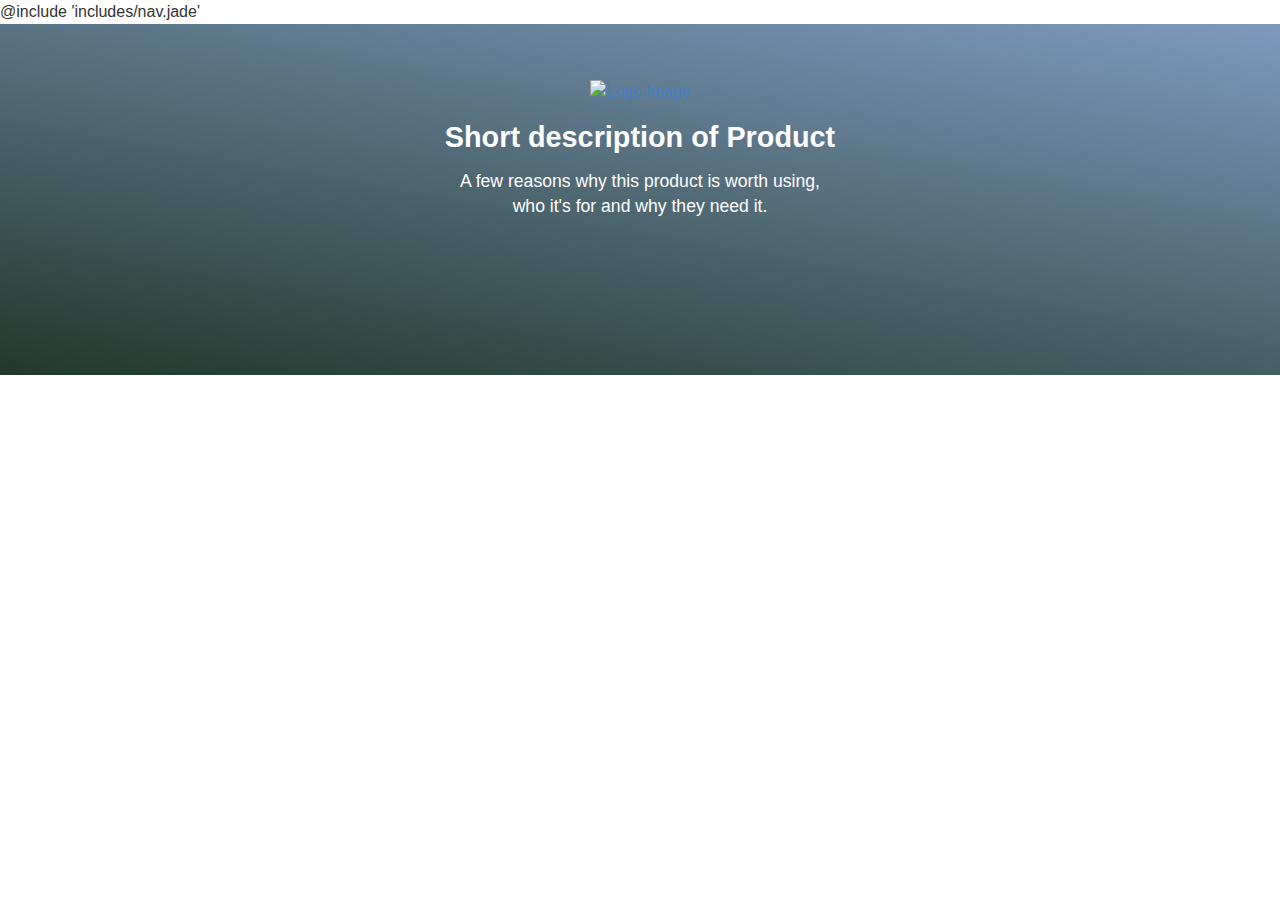
==== index.html @ 725307b8 "Setting up nav and hero" ====
<!DOCTYPE html>
<html>
  <head>
    <title>Web App</title>
    <meta name="viewport" content="width=device-width, initial-scale=1.0">
    <link href="css/app.css" rel="stylesheet">
  </head>
  <body>@include 'includes/nav.jade'
    <div class="hero">
      <div class="hero-inner"><a href="https://www.google.com" class="hero-logo"><img src="https://raw.githubusercontent.com/thoughtbot/refills/master/source/images/placeholder_logo_1.png" alt="Logo Image"></a>
        <div class="hero-copy">
          <h1>Short description of Product</h1>
          <p>A few reasons why this product is worth using, who it's for and why they need it.	</p>
        </div>
      </div>
    </div>
  </body>
</html>
---- css/app.css ----
html {
  -webkit-box-sizing: border-box;
  -moz-box-sizing: border-box;
  box-sizing: border-box;
}

*,
*:before,
*:after {
  -webkit-box-sizing: inherit;
  -moz-box-sizing: inherit;
  box-sizing: inherit;
}

/*! normalize.css v3.0.2 | MIT License | git.io/normalize */
/**
 * 1. Set default font family to sans-serif.
 * 2. Prevent iOS text size adjust after orientation change, without disabling
 *    user zoom.
 */
html {
  font-family: sans-serif;
  /* 1 */
  -ms-text-size-adjust: 100%;
  /* 2 */
  -webkit-text-size-adjust: 100%;
  /* 2 */
}

/**
 * Remove default margin.
 */
body {
  margin: 0;
}

/* HTML5 display definitions
   ========================================================================== */
/**
 * Correct `block` display not defined for any HTML5 element in IE 8/9.
 * Correct `block` display not defined for `details` or `summary` in IE 10/11
 * and Firefox.
 * Correct `block` display not defined for `main` in IE 11.
 */
article,
aside,
details,
figcaption,
figure,
footer,
header,
hgroup,
main,
menu,
nav,
section,
summary {
  display: block;
}

/**
 * 1. Correct `inline-block` display not defined in IE 8/9.
 * 2. Normalize vertical alignment of `progress` in Chrome, Firefox, and Opera.
 */
audio,
canvas,
progress,
video {
  display: inline-block;
  /* 1 */
  vertical-align: baseline;
  /* 2 */
}

/**
 * Prevent modern browsers from displaying `audio` without controls.
 * Remove excess height in iOS 5 devices.
 */
audio:not([controls]) {
  display: none;
  height: 0;
}

/**
 * Address `[hidden]` styling not present in IE 8/9/10.
 * Hide the `template` element in IE 8/9/11, Safari, and Firefox < 22.
 */
[hidden],
template {
  display: none;
}

/* Links
   ========================================================================== */
/**
 * Remove the gray background color from active links in IE 10.
 */
a {
  background-color: transparent;
}

/**
 * Improve readability when focused and also mouse hovered in all browsers.
 */
a:active,
a:hover {
  outline: 0;
}

/* Text-level semantics
   ========================================================================== */
/**
 * Address styling not present in IE 8/9/10/11, Safari, and Chrome.
 */
abbr[title] {
  border-bottom: 1px dotted;
}

/**
 * Address style set to `bolder` in Firefox 4+, Safari, and Chrome.
 */
b,
strong {
  font-weight: bold;
}

/**
 * Address styling not present in Safari and Chrome.
 */
dfn {
  font-style: italic;
}

/**
 * Address variable `h1` font-size and margin within `section` and `article`
 * contexts in Firefox 4+, Safari, and Chrome.
 */
h1 {
  font-size: 2em;
  margin: 0.67em 0;
}

/**
 * Address styling not present in IE 8/9.
 */
mark {
  background: #ff0;
  color: #000;
}

/**
 * Address inconsistent and variable font size in all browsers.
 */
small {
  font-size: 80%;
}

/**
 * Prevent `sub` and `sup` affecting `line-height` in all browsers.
 */
sub,
sup {
  font-size: 75%;
  line-height: 0;
  position: relative;
  vertical-align: baseline;
}

sup {
  top: -0.5em;
}

sub {
  bottom: -0.25em;
}

/* Embedded content
   ========================================================================== */
/**
 * Remove border when inside `a` element in IE 8/9/10.
 */
img {
  border: 0;
}

/**
 * Correct overflow not hidden in IE 9/10/11.
 */
svg:not(:root) {
  overflow: hidden;
}

/* Grouping content
   ========================================================================== */
/**
 * Address margin not present in IE 8/9 and Safari.
 */
figure {
  margin: 1em 40px;
}

/**
 * Address differences between Firefox and other browsers.
 */
hr {
  -moz-box-sizing: content-box;
  box-sizing: content-box;
  height: 0;
}

/**
 * Contain overflow in all browsers.
 */
pre {
  overflow: auto;
}

/**
 * Address odd `em`-unit font size rendering in all browsers.
 */
code,
kbd,
pre,
samp {
  font-family: monospace, monospace;
  font-size: 1em;
}

/* Forms
   ========================================================================== */
/**
 * Known limitation: by default, Chrome and Safari on OS X allow very limited
 * styling of `select`, unless a `border` property is set.
 */
/**
 * 1. Correct color not being inherited.
 *    Known issue: affects color of disabled elements.
 * 2. Correct font properties not being inherited.
 * 3. Address margins set differently in Firefox 4+, Safari, and Chrome.
 */
button,
input,
optgroup,
select,
textarea {
  color: inherit;
  /* 1 */
  font: inherit;
  /* 2 */
  margin: 0;
  /* 3 */
}

/**
 * Address `overflow` set to `hidden` in IE 8/9/10/11.
 */
button {
  overflow: visible;
}

/**
 * Address inconsistent `text-transform` inheritance for `button` and `select`.
 * All other form control elements do not inherit `text-transform` values.
 * Correct `button` style inheritance in Firefox, IE 8/9/10/11, and Opera.
 * Correct `select` style inheritance in Firefox.
 */
button,
select {
  text-transform: none;
}

/**
 * 1. Avoid the WebKit bug in Android 4.0.* where (2) destroys native `audio`
 *    and `video` controls.
 * 2. Correct inability to style clickable `input` types in iOS.
 * 3. Improve usability and consistency of cursor style between image-type
 *    `input` and others.
 */
button,
html input[type="button"], input[type="reset"],
input[type="submit"] {
  -webkit-appearance: button;
  /* 2 */
  cursor: pointer;
  /* 3 */
}

/**
 * Re-set default cursor for disabled elements.
 */
button[disabled],
html input[disabled] {
  cursor: default;
}

/**
 * Remove inner padding and border in Firefox 4+.
 */
button::-moz-focus-inner,
input::-moz-focus-inner {
  border: 0;
  padding: 0;
}

/**
 * Address Firefox 4+ setting `line-height` on `input` using `!important` in
 * the UA stylesheet.
 */
input {
  line-height: normal;
}

/**
 * It's recommended that you don't attempt to style these elements.
 * Firefox's implementation doesn't respect box-sizing, padding, or width.
 *
 * 1. Address box sizing set to `content-box` in IE 8/9/10.
 * 2. Remove excess padding in IE 8/9/10.
 */
input[type="checkbox"],
input[type="radio"] {
  box-sizing: border-box;
  /* 1 */
  padding: 0;
  /* 2 */
}

/**
 * Fix the cursor style for Chrome's increment/decrement buttons. For certain
 * `font-size` values of the `input`, it causes the cursor style of the
 * decrement button to change from `default` to `text`.
 */
input[type="number"]::-webkit-inner-spin-button,
input[type="number"]::-webkit-outer-spin-button {
  height: auto;
}

/**
 * 1. Address `appearance` set to `searchfield` in Safari and Chrome.
 * 2. Address `box-sizing` set to `border-box` in Safari and Chrome
 *    (include `-moz` to future-proof).
 */
input[type="search"] {
  -webkit-appearance: textfield;
  /* 1 */
  -moz-box-sizing: content-box;
  -webkit-box-sizing: content-box;
  /* 2 */
  box-sizing: content-box;
}

/**
 * Remove inner padding and search cancel button in Safari and Chrome on OS X.
 * Safari (but not Chrome) clips the cancel button when the search input has
 * padding (and `textfield` appearance).
 */
input[type="search"]::-webkit-search-cancel-button,
input[type="search"]::-webkit-search-decoration {
  -webkit-appearance: none;
}

/**
 * Define consistent border, margin, and padding.
 */
fieldset {
  border: 1px solid #c0c0c0;
  margin: 0 2px;
  padding: 0.35em 0.625em 0.75em;
}

/**
 * 1. Correct `color` not being inherited in IE 8/9/10/11.
 * 2. Remove padding so people aren't caught out if they zero out fieldsets.
 */
legend {
  border: 0;
  /* 1 */
  padding: 0;
  /* 2 */
}

/**
 * Remove default vertical scrollbar in IE 8/9/10/11.
 */
textarea {
  overflow: auto;
}

/**
 * Don't inherit the `font-weight` (applied by a rule above).
 * NOTE: the default cannot safely be changed in Chrome and Safari on OS X.
 */
optgroup {
  font-weight: bold;
}

/* Tables
   ========================================================================== */
/**
 * Remove most spacing between table cells.
 */
table {
  border-collapse: collapse;
  border-spacing: 0;
}

td,
th {
  padding: 0;
}

button, input[type="button"], input[type="reset"], input[type="submit"],
button {
  -webkit-appearance: none;
  -moz-appearance: none;
  -ms-appearance: none;
  -o-appearance: none;
  appearance: none;
  -webkit-font-smoothing: antialiased;
  background-color: #477dca;
  border-radius: 3px;
  border: none;
  color: #fff;
  cursor: pointer;
  display: inline-block;
  font-family: "Helvetica Neue", "Helvetica", "Roboto", "Arial", sans-serif;
  font-size: 1em;
  font-weight: 600;
  line-height: 1;
  padding: 0.75em 1em;
  text-decoration: none;
  user-select: none;
  vertical-align: middle;
  white-space: nowrap;
}

button:hover,
button:focus, input[type="button"]:hover,
input[type="button"]:focus, input[type="reset"]:hover,
input[type="reset"]:focus, input[type="submit"]:hover,
input[type="submit"]:focus,
button:hover,
button:focus {
  background-color: #2c5999;
  color: #fff;
}

button:disabled, input[type="button"]:disabled, input[type="reset"]:disabled, input[type="submit"]:disabled,
button:disabled {
  cursor: not-allowed;
  opacity: 0.5;
}

fieldset {
  background-color: #f7f7f7;
  border: 1px solid #ddd;
  margin: 0 0 0.75em;
  padding: 1.5em;
}

input,
label,
select {
  display: block;
  font-family: "Helvetica Neue", "Helvetica", "Roboto", "Arial", sans-serif;
  font-size: 1em;
}

label {
  font-weight: 600;
  margin-bottom: 0.375em;
}

label.required::after {
  content: "*";
}

label abbr {
  display: none;
}

input[type="color"], input[type="date"], input[type="datetime"], input[type="datetime-local"], input[type="email"], input[type="month"], input[type="number"], input[type="password"], input[type="search"], input[type="tel"], input[type="text"], input[type="time"], input[type="url"], input[type="week"], textarea,
select[multiple=multiple],
textarea {
  background-color: #fff;
  border: 1px solid #ddd;
  border-radius: 3px;
  box-shadow: inset 0 1px 3px rgba(0, 0, 0, 0.06);
  box-sizing: border-box;
  font-family: "Helvetica Neue", "Helvetica", "Roboto", "Arial", sans-serif;
  font-size: 1em;
  margin-bottom: 0.75em;
  padding: 0.5em;
  transition: border-color;
  width: 100%;
}

input[type="color"]:hover, input[type="date"]:hover, input[type="datetime"]:hover, input[type="datetime-local"]:hover, input[type="email"]:hover, input[type="month"]:hover, input[type="number"]:hover, input[type="password"]:hover, input[type="search"]:hover, input[type="tel"]:hover, input[type="text"]:hover, input[type="time"]:hover, input[type="url"]:hover, input[type="week"]:hover, textarea:hover,
select[multiple=multiple]:hover,
textarea:hover {
  border-color: #c4c4c4;
}

input[type="color"]:focus, input[type="date"]:focus, input[type="datetime"]:focus, input[type="datetime-local"]:focus, input[type="email"]:focus, input[type="month"]:focus, input[type="number"]:focus, input[type="password"]:focus, input[type="search"]:focus, input[type="tel"]:focus, input[type="text"]:focus, input[type="time"]:focus, input[type="url"]:focus, input[type="week"]:focus, textarea:focus,
select[multiple=multiple]:focus,
textarea:focus {
  border-color: #477dca;
  box-shadow: inset 0 1px 3px rgba(0, 0, 0, 0.06), 0 0 5px rgba(55, 112, 192, 0.7);
  outline: none;
}

textarea {
  resize: vertical;
}

input[type="search"] {
  -webkit-appearance: none;
  -moz-appearance: none;
  -ms-appearance: none;
  -o-appearance: none;
  appearance: none;
}

input[type="checkbox"],
input[type="radio"] {
  display: inline;
  margin-right: 0.375em;
}

input[type="file"] {
  padding-bottom: 0.75em;
  width: 100%;
}

select {
  margin-bottom: 1.5em;
  max-width: 100%;
  width: auto;
}

ul,
ol {
  list-style-type: none;
  margin: 0;
  padding: 0;
}

dl {
  margin-bottom: 0.75em;
}

dl dt {
  font-weight: bold;
  margin-top: 0.75em;
}

dl dd {
  margin: 0;
}

table {
  -webkit-font-feature-settings: "kern", "liga", "tnum";
  -moz-font-feature-settings: "kern", "liga", "tnum";
  -ms-font-feature-settings: "kern", "liga", "tnum";
  font-feature-settings: "kern", "liga", "tnum";
  border-collapse: collapse;
  margin: 0.75em 0;
  table-layout: fixed;
  width: 100%;
}

th {
  border-bottom: 1px solid #b7b7b7;
  font-weight: 600;
  padding: 0.75em 0;
  text-align: left;
}

td {
  border-bottom: 1px solid #ddd;
  padding: 0.75em 0;
}

tr,
td,
th {
  vertical-align: middle;
}

body {
  -webkit-font-feature-settings: "kern", "liga", "pnum";
  -moz-font-feature-settings: "kern", "liga", "pnum";
  -ms-font-feature-settings: "kern", "liga", "pnum";
  font-feature-settings: "kern", "liga", "pnum";
  -webkit-font-smoothing: antialiased;
  color: #333;
  font-family: "Helvetica Neue", "Helvetica", "Roboto", "Arial", sans-serif;
  font-size: 1em;
  line-height: 1.5;
}

h1,
h2,
h3,
h4,
h5,
h6 {
  font-family: "Helvetica Neue", "Helvetica", "Roboto", "Arial", sans-serif;
  font-size: 1em;
  line-height: 1.2;
  margin: 0 0 0.75em;
}

p {
  margin: 0 0 0.75em;
}

a {
  color: #477dca;
  text-decoration: none;
  transition: color 0.1s linear;
}

a:active,
a:focus,
a:hover {
  color: #2c5999;
}

a:active,
a:focus {
  outline: none;
}

hr {
  border-bottom: 1px solid #ddd;
  border-left: none;
  border-right: none;
  border-top: none;
  margin: 1.5em 0;
}

img,
picture {
  margin: 0;
  max-width: 100%;
}

.hero {
  background: url("https://raw.githubusercontent.com/thoughtbot/refills/master/source/images/mountains.png"), -webkit-linear-gradient(10deg, #20392B, #7F99BE), no-repeat #7F99BE scroll;
  background: url("https://raw.githubusercontent.com/thoughtbot/refills/master/source/images/mountains.png"), linear-gradient(10deg, #20392B, #7F99BE), no-repeat #7F99BE scroll;
  background-color: #324766;
  background-position: top;
  background-repeat: no-repeat;
  background-size: cover;
  padding-bottom: 3em;
}

.hero .hero-logo img {
  height: 4em;
  margin-bottom: 1em;
}

.hero .hero-inner {
  max-width: 68em;
  margin-left: auto;
  margin-right: auto;
  margin: auto;
  padding: 3.5em;
  text-align: center;
}

.hero .hero-inner::after {
  clear: both;
  content: "";
  display: table;
}

.hero .hero-inner::after {
  clear: both;
  content: "";
  display: table;
}

.hero .hero-inner .hero-copy {
  text-align: center;
}

.hero .hero-inner .hero-copy h1 {
  color: white;
  font-size: 1.6em;
  margin-bottom: 0.5em;
}

@media screen and (min-width: 53.75em) {
  .hero .hero-inner .hero-copy h1 {
    font-size: 1.8em;
  }
}

.hero .hero-inner .hero-copy p {
  color: white;
  line-height: 1.4em;
  margin: 0 auto 3em auto;
}

@media screen and (min-width: 53.75em) {
  .hero .hero-inner .hero-copy p {
    font-size: 1.1em;
    max-width: 40%;
  }
}
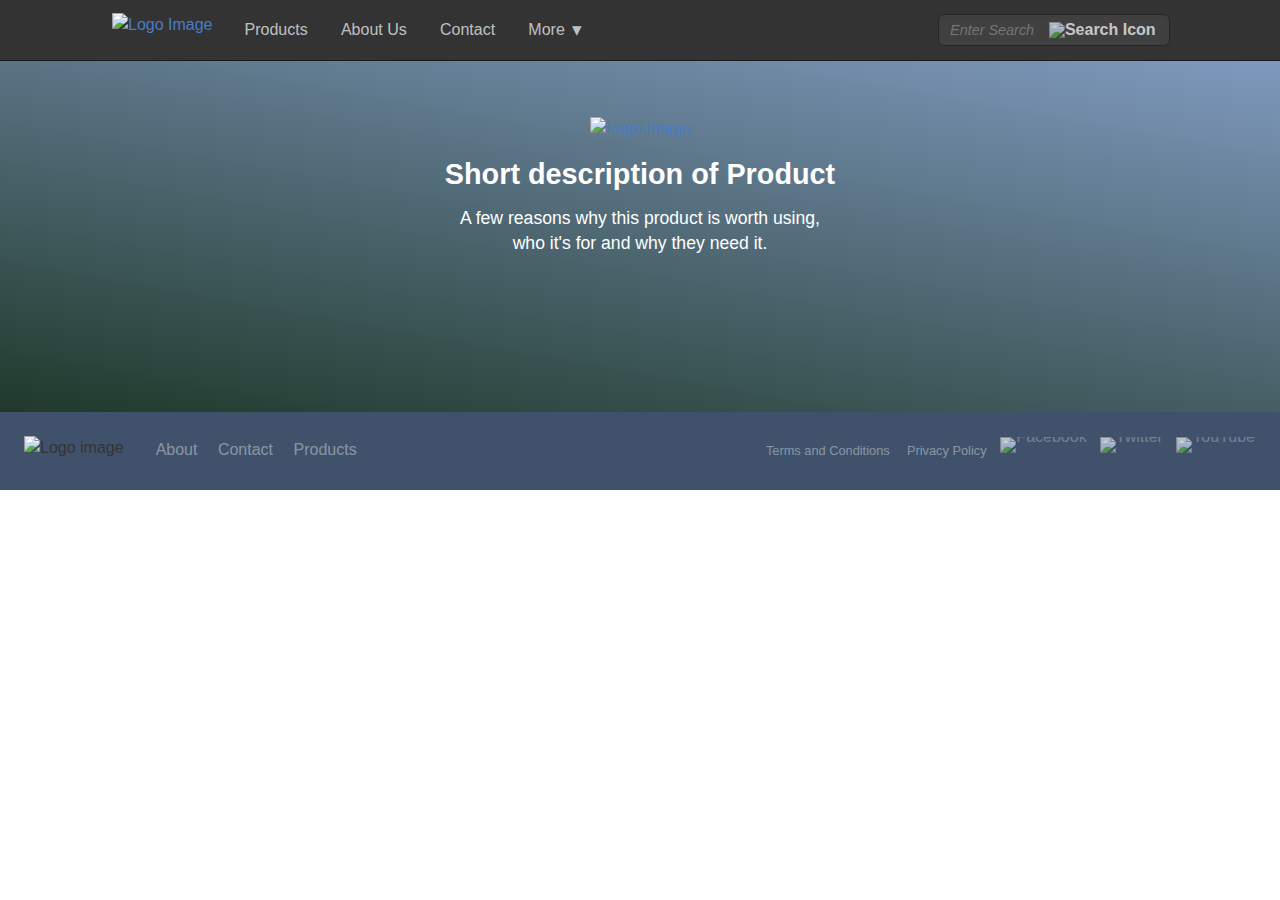
==== commit e4bdc56e: "added footer" ====
--- a/index.html
+++ b/index.html
@@ -4,15 +4,92 @@
     <title>Web App</title>
     <meta name="viewport" content="width=device-width, initial-scale=1.0">
     <link href="css/app.css" rel="stylesheet">
+    <script language="javascript" type="text/javascript" src="jquery.min.js"></script>
+    <script language="javascript" type="text/javascript" src="nav.js"></script>
   </head>
-  <body>@include 'includes/nav.jade'
+  <body><header class="navigation" role="banner">
+  <div class="navigation-wrapper">
+    <a href="javascript:void(0)" class="logo">
+      <img src="https://raw.githubusercontent.com/thoughtbot/refills/master/source/images/placeholder_logo_1.png" alt="Logo Image">
+    </a>
+    <a href="javascript:void(0)" class="navigation-menu-button" id="js-mobile-menu">MENU</a>
+    <nav role="navigation">
+      <ul id="js-navigation-menu" class="navigation-menu show">
+        <li class="nav-link"><a href="javascript:void(0)">Products</a></li>
+        <li class="nav-link"><a href="javascript:void(0)">About Us</a></li>
+        <li class="nav-link"><a href="javascript:void(0)">Contact</a></li>
+        <li class="nav-link more"><a href="javascript:void(0)">More</a>
+          <ul class="submenu">
+            <li><a href="javascript:void(0)">Submenu Item</a></li>
+            <li><a href="javascript:void(0)">Another Item</a></li>
+            <li class="more"><a href="javascript:void(0)">Item with submenu</a>
+              <ul class="submenu">
+                <li><a href="javascript:void(0)">Sub-submenu Item</a></li>
+                <li><a href="javascript:void(0)">Another Item</a></li>
+              </ul>
+            </li>
+            <li class="more"><a href="javascript:void(0)">Another submenu</a>
+              <ul class="submenu">
+                <li><a href="javascript:void(0)">Sub-submenu</a></li>
+                <li><a href="javascript:void(0)">An Item</a></li>
+              </ul>
+            </li>
+          </ul>
+        </li>
+      </ul>
+    </nav>
+    <div class="navigation-tools">
+      <div class="search-bar">
+        <form role="search">
+          <input type="search" placeholder="Enter Search" />
+          <button type="submit">
+            <img src="https://raw.githubusercontent.com/thoughtbot/refills/master/source/images/search-icon.png" alt="Search Icon">
+          </button>
+        </form>
+      </div>
+    </div>
+  </div>
+</header>
+
     <div class="hero">
-      <div class="hero-inner"><a href="https://www.google.com" class="hero-logo"><img src="https://raw.githubusercontent.com/thoughtbot/refills/master/source/images/placeholder_logo_1.png" alt="Logo Image"></a>
+      <div class="hero-inner"><a href="#" class="hero-logo"><img src="https://raw.githubusercontent.com/thoughtbot/refills/master/source/images/placeholder_logo_1.png" alt="Logo Image"></a>
         <div class="hero-copy">
           <h1>Short description of Product</h1>
-          <p>A few reasons why this product is worth using, who it's for and why they need it.	</p>
+          <p>A few reasons why this product is worth using, who it's for and why they need it.</p>
         </div>
       </div>
+    </div><!--<div class="wrapper-for-content-outside-of-footer">
+   Uncomment this whole section for a sticky footer. The content of the page should be inside of this .wrapper-for-content-outside-of-footer
+</div>-->
+
+<footer class="footer-2" role="contentinfo">
+  <div class="footer-logo">
+    <img src="https://raw.githubusercontent.com/thoughtbot/refills/master/source/images/placeholder_logo_1.png" alt="Logo image">
+  </div>
+    <ul>
+      <li><a href="javascript:void(0)">About</a></li>
+      <li><a href="javascript:void(0)">Contact</a></li>
+      <li><a href="javascript:void(0)">Products</a></li>
+    </ul>
+
+    <div class="footer-secondary-links">
+      <ul>
+        <li><a href="javascript:void(0)">Terms and Conditions</a></li>
+        <li><a href="javascript:void(0)">Privacy Policy</a></li>
+      </ul>
+
+      <ul class="footer-social">
+        <li><a href="javascript:void(0)">
+          <img src="https://raw.githubusercontent.com/thoughtbot/refills/master/source/images/facebook-logo-circle.png" alt="Facebook">
+          </a></li>
+        <li><a href="javascript:void(0)">
+          <img src="https://raw.githubusercontent.com/thoughtbot/refills/master/source/images/twitter-logo-circle.png" alt="Twitter">
+        </a></li>
+        <li><a href="javascript:void(0)">
+          <img src="https://raw.githubusercontent.com/thoughtbot/refills/master/source/images/youtube-logo-circle.png" alt="YouTube">
+        </a></li>
+      </ul>
     </div>
+</footer>
   </body>
 </html>
--- a/css/app.css
+++ b/css/app.css
@@ -1,3 +1,4 @@
+@charset "UTF-8";
 html {
   -webkit-box-sizing: border-box;
   -moz-box-sizing: border-box;
@@ -710,3 +711,451 @@
     max-width: 40%;
   }
 }
+
+header.navigation {
+  background-color: #333;
+  border-bottom: 1px solid #1a1a1a;
+  min-height: 60px;
+  width: 100%;
+  z-index: 999;
+}
+
+header.navigation .navigation-wrapper {
+  max-width: 68em;
+  margin-left: auto;
+  margin-right: auto;
+  position: relative;
+  z-index: 9999;
+}
+
+header.navigation .navigation-wrapper::after {
+  clear: both;
+  content: "";
+  display: table;
+}
+
+header.navigation .navigation-wrapper::after {
+  clear: both;
+  content: "";
+  display: table;
+}
+
+header.navigation .logo {
+  float: left;
+  max-height: 60px;
+  padding-left: 1em;
+  padding-right: 2em;
+}
+
+header.navigation .logo img {
+  max-height: 60px;
+  padding: 0.8em 0;
+}
+
+header.navigation .navigation-menu-button {
+  color: rgba(255, 255, 255, 0.7);
+  display: block;
+  float: right;
+  line-height: 60px;
+  margin: 0;
+  padding-right: 1em;
+  text-decoration: none;
+  text-transform: uppercase;
+}
+
+@media screen and (min-width: 53.75em) {
+  header.navigation .navigation-menu-button {
+    display: none;
+  }
+}
+
+header.navigation .navigation-menu-button:focus,
+header.navigation .navigation-menu-button:hover {
+  color: white;
+}
+
+header.navigation nav {
+  float: none;
+  min-height: 60px;
+  z-index: 9999999;
+}
+
+@media screen and (min-width: 53.75em) {
+  header.navigation nav {
+    float: left;
+  }
+}
+
+header.navigation ul.navigation-menu {
+  clear: both;
+  display: none;
+  margin: 0 auto;
+  overflow: visible;
+  padding: 0;
+  width: 100%;
+  z-index: 9999;
+}
+
+header.navigation ul.navigation-menu.show {
+  display: block;
+}
+
+@media screen and (min-width: 53.75em) {
+  header.navigation ul.navigation-menu {
+    display: inline;
+    margin: 0;
+    padding: 0;
+  }
+}
+
+header.navigation ul li.nav-link {
+  background: #333;
+  display: block;
+  line-height: 60px;
+  overflow: hidden;
+  padding-right: 0.8em;
+  text-align: right;
+  width: 100%;
+  z-index: 9999;
+}
+
+@media screen and (min-width: 53.75em) {
+  header.navigation ul li.nav-link {
+    background: transparent;
+    display: inline;
+    line-height: 60px;
+    text-decoration: none;
+    width: auto;
+  }
+}
+
+header.navigation ul li.nav-link a {
+  color: rgba(255, 255, 255, 0.7);
+  display: inline-block;
+  text-decoration: none;
+}
+
+@media screen and (min-width: 53.75em) {
+  header.navigation ul li.nav-link a {
+    padding-right: 1em;
+  }
+}
+
+header.navigation ul li.nav-link a:focus,
+header.navigation ul li.nav-link a:hover {
+  color: white;
+}
+
+header.navigation .active-nav-item a {
+  border-bottom: 1px solid rgba(255, 255, 255, 0.5);
+  padding-bottom: 3px;
+}
+
+header.navigation li.more.nav-link {
+  padding-right: 0;
+}
+
+@media screen and (min-width: 53.75em) {
+  header.navigation li.more.nav-link {
+    padding-right: 1em;
+  }
+}
+
+header.navigation li.more.nav-link > ul > li:first-child a {
+  padding-top: 1em;
+}
+
+header.navigation li.more.nav-link a {
+  margin-right: 1em;
+}
+
+header.navigation li.more.nav-link > a {
+  padding-right: 0.6em;
+}
+
+header.navigation li.more.nav-link > a:after {
+  position: absolute;
+  top: auto;
+  right: -0.4em;
+  bottom: auto;
+  left: auto;
+  content: '\25BE';
+  color: rgba(255, 255, 255, 0.7);
+}
+
+header.navigation li.more {
+  overflow: visible;
+  padding-right: 0;
+}
+
+header.navigation li.more a {
+  padding-right: 0.8em;
+}
+
+header.navigation li.more > a {
+  padding-right: 1.6em;
+  position: relative;
+}
+
+@media screen and (min-width: 53.75em) {
+  header.navigation li.more > a {
+    margin-right: 1em;
+  }
+}
+
+header.navigation li.more > a:after {
+  content: '›';
+  font-size: 1.2em;
+  position: absolute;
+  right: 0.5em;
+}
+
+header.navigation li.more:focus > .submenu,
+header.navigation li.more:hover > .submenu {
+  display: block;
+}
+
+@media screen and (min-width: 53.75em) {
+  header.navigation li.more {
+    padding-right: 0.8em;
+    position: relative;
+  }
+}
+
+header.navigation ul.submenu {
+  display: none;
+  padding-left: 0;
+}
+
+@media screen and (min-width: 53.75em) {
+  header.navigation ul.submenu {
+    left: -1em;
+    position: absolute;
+    top: 1.5em;
+  }
+}
+
+@media screen and (min-width: 53.75em) {
+  header.navigation ul.submenu .submenu {
+    left: 11.8em;
+    top: 0;
+  }
+}
+
+header.navigation ul.submenu li {
+  display: block;
+  padding-right: 0;
+}
+
+@media screen and (min-width: 53.75em) {
+  header.navigation ul.submenu li {
+    line-height: 46.15385px;
+  }
+  header.navigation ul.submenu li:first-child > a {
+    border-top-left-radius: 3px;
+    border-top-right-radius: 3px;
+  }
+  header.navigation ul.submenu li:last-child > a {
+    border-bottom-left-radius: 3px;
+    border-bottom-right-radius: 3px;
+    padding-bottom: 0.7em;
+  }
+}
+
+header.navigation ul.submenu li a {
+  background-color: #2b2b2b;
+  display: inline-block;
+  text-align: right;
+  width: 100%;
+}
+
+@media screen and (min-width: 53.75em) {
+  header.navigation ul.submenu li a {
+    background-color: #333;
+    padding-left: 1em;
+    text-align: left;
+    width: 12em;
+  }
+}
+
+header.navigation .navigation-tools {
+  background: #505050;
+  clear: both;
+  display: block;
+  height: 60px;
+}
+
+@media screen and (min-width: 53.75em) {
+  header.navigation .navigation-tools {
+    background: transparent;
+    clear: none;
+    float: right;
+  }
+}
+
+header.navigation .search-bar {
+  float: left;
+  padding: 0.85em 0.85em 0.7em 0.6em;
+  width: 60%;
+}
+
+header.navigation .search-bar form {
+  position: relative;
+}
+
+header.navigation .search-bar form input[type=search] {
+  -webkit-box-sizing: border-box;
+  -moz-box-sizing: border-box;
+  box-sizing: border-box;
+  background: #404040;
+  border-radius: 6px;
+  border: 1px solid #262626;
+  color: rgba(255, 255, 255, 0.7);
+  font-size: 0.9em;
+  font-style: italic;
+  margin: 0;
+  padding: 0.5em 0.8em;
+  width: 100%;
+}
+
+@media screen and (min-width: 53.75em) {
+  header.navigation .search-bar form input[type=search] {
+    width: 100%;
+  }
+}
+
+header.navigation .search-bar form button[type=submit] {
+  background: #404040;
+  border: none;
+  bottom: 0.3em;
+  left: auto;
+  outline: none;
+  padding: 0 9px;
+  position: absolute;
+  right: 0.3em;
+  top: 0.3em;
+}
+
+header.navigation .search-bar form button[type=submit] img {
+  height: 12px;
+  opacity: 0.7;
+  padding: 1px;
+}
+
+@media screen and (min-width: 53.75em) {
+  header.navigation .search-bar {
+    display: inline-block;
+    position: relative;
+    width: 16em;
+  }
+  header.navigation .search-bar input {
+    -webkit-box-sizing: border-box;
+    -moz-box-sizing: border-box;
+    box-sizing: border-box;
+    display: block;
+  }
+}
+
+.footer-2 {
+  background: #40526b;
+  padding: 1.5em;
+  width: 100%;
+  display: inline-block;
+}
+
+.footer-2 .footer-logo {
+  margin-right: 1em;
+  margin-bottom: 1em;
+}
+
+@media screen and (min-width: 53.75em) {
+  .footer-2 .footer-logo {
+    float: left;
+    margin-bottom: 0;
+  }
+}
+
+.footer-2 .footer-logo img {
+  height: 1.6em;
+}
+
+.footer-2 ul {
+  line-height: 1.5em;
+  margin: 0 0 1em 0;
+  padding: 0;
+}
+
+@media screen and (min-width: 53.75em) {
+  .footer-2 ul {
+    float: left;
+    line-height: 1.8em;
+    margin-left: 1em;
+    margin-bottom: 0;
+  }
+}
+
+.footer-2 ul li {
+  list-style: none;
+  padding-right: 1em;
+}
+
+@media screen and (min-width: 53.75em) {
+  .footer-2 ul li {
+    display: inline;
+    text-align: left;
+  }
+}
+
+.footer-2 ul li a {
+  color: rgba(255, 255, 255, 0.4);
+  text-decoration: none;
+}
+
+.footer-2 ul li a:focus,
+.footer-2 ul li a:hover {
+  color: white;
+}
+
+@media screen and (min-width: 53.75em) {
+  .footer-2 .footer-secondary-links {
+    float: right;
+  }
+}
+
+.footer-2 .footer-secondary-links li {
+  font-size: 0.8em;
+}
+
+.footer-2 .footer-secondary-links ul.footer-social {
+  margin: 1em 0 0 0;
+}
+
+@media screen and (min-width: 53.75em) {
+  .footer-2 .footer-secondary-links ul.footer-social {
+    float: right;
+    margin-top: 0;
+  }
+}
+
+.footer-2 .footer-secondary-links ul.footer-social li {
+  font-size: 1em;
+  float: left;
+  line-height: 0;
+  margin: 0;
+  padding-right: 0.7em;
+}
+
+.footer-2 .footer-secondary-links ul.footer-social li:last-child {
+  padding-right: 0;
+}
+
+.footer-2 .footer-secondary-links ul.footer-social img {
+  height: 1.6em;
+  opacity: 0.7;
+  padding: 1px;
+}
+
+.footer-2 .footer-secondary-links ul.footer-social img:focus,
+.footer-2 .footer-secondary-links ul.footer-social img:hover {
+  opacity: 1;
+}
